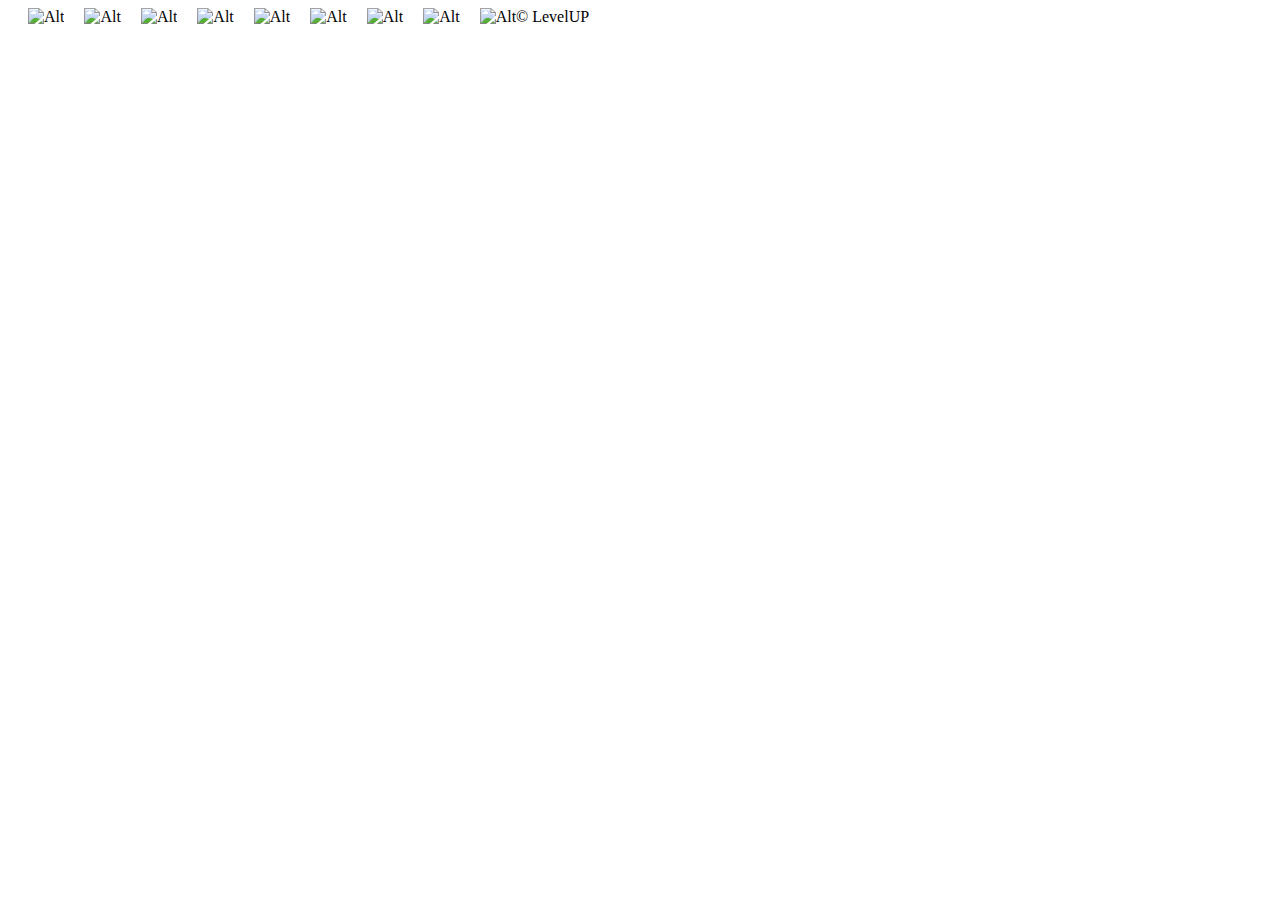
==== products.html @ 9e5bc494 "media" ====
<!DOCTYPE html>
<html>
<head>
    <title></title>
    <meta charset='utf-8'>
    <link rel="stylesheet" type="text/css" href="assets/css/reset.css">
    <link rel="stylesheet" type="text/css" href="assets/css/styles.css">
    <link rel="stylesheet" type="text/css" href="assets/css/grid.css">
</head>
<body>
	<div class="wrapper">
		<div class="container">
			<div class="l-grid3 s-grid6 l-first s-first">
			    <img src="http://demo.opencart.com/image/cache/catalog/demo/palm_treo_pro_1-228x228.jpg" alt="Alt">
			</div>
			<div class="l-grid3 s-grid6">
			    <img src="http://demo.opencart.com/image/cache/catalog/demo/iphone_1-228x228.jpg" alt="Alt">
			</div>
			<div class="l-grid3 s-grid6 s-first">
			    <img src="http://demo.opencart.com/image/cache/catalog/demo/htc_touch_hd_1-228x228.jpg" alt="Alt">
			</div>
			<div class="l-grid3 s-grid6 l-first">
			    <img src="http://demo.opencart.com/image/cache/catalog/demo/samsung_syncmaster_941bw-228x228.jpg" alt="Alt">
			</div>
			<div class="l-grid3 s-grid6 s-first">
			    <img src="http://demo.opencart.com/image/cache/catalog/demo/samsung_tab_1-228x228.jpg" alt="Alt">
			</div>
			<div class="l-grid3 s-grid6 ">
			    <img src="http://demo.opencart.com/image/cache/catalog/demo/imac_1-228x228.jpg" alt="Alt">
			</div>
			<div class="l-grid3 s-grid6 l-first s-first">
			    <img src="http://demo.opencart.com/image/cache/catalog/demo/canon_eos_5d_1-228x228.jpg" alt="Alt">
			</div>
			<div class="l-grid3 s-grid6 ">
			    <img src="http://demo.opencart.com/image/cache/catalog/demo/ipod_classic_1-228x228.jpg" alt="Alt">
			</div>
			<div class="l-grid3 s-grid6 s-first">
			    <img src="http://demo.opencart.com/image/cache/catalog/demo/nikon_d300_1-228x228.jpg" alt="Alt">
			</div>
		</div>

		<div class="buffer"></div>
	</div>

	<footer>
	    &copy; LevelUP
	</footer>
</body>
</html>
---- assets/css/grid.css ----
.container {
    margin: 0 auto;
}

.l-grid1, .l-grid2, .l-grid3, .l-grid4, .l-grid5, .l-grid6, .l-grid7, .l-grid8, .l-grid9, .l-grid10, .l-grid11,
.s-grid1, .s-grid2, .s-grid3, .s-grid4, .s-grid5, .s-grid6, .s-grid7, .s-grid8, .s-grid9, .s-grid10, .s-grid11 {
    float: left;
    display: inline;
    margin-left: 20px;
}


/* clearfix */
.clearfix:after {
    visibility: hidden;
    display: block;
    font-size: 0;
    content: " ";
    clear: both;
    height: 0;
}


@media screen and (max-width: 1024px) {
    .container {
        width: 940px;
    }

    .l-first {
        /*margin-left: 0;
        clear: left;*/
    }

    .l-grid1 {
        width: 60px;
    }
    .l-grid2 {
        width: 140px;
    }
    .l-grid3 {
        width: 220px;
    }
    .l-grid4 {
        width: 300px;
    }
    .l-grid5 {
        width: 380px;
    }
    .l-grid6 {
        width: 460px;
    }
    .l-grid7 {
        width: 540px;
    }
    .l-grid8 {
        width: 620px;
    }
    .l-grid9 {
        width: 700px;
    }
    .l-grid10 {
        width: 780px;
    }
    .l-grid11 {
        width: 860px;
    }
}

@media screen and (max-width: 620px) {
    .container {
        width: 600px;
    }

    /*.s-first {
        margin-left: 0;
        clear: left;
    }*/

    .s-grid1 {
        width: 50px;
    }

    .s-grid2 {
        width: 100px;
    }

    .s-grid3 {
        width: 150px;
    }

    .s-grid4 {
        width: 340px;
    }

    .s-grid5 {
        width: 200px;
    }

    .s-grid6 {
        width: 250px;
    }

    .s-grid7 {
        width: 300px;
    }

    .s-grid8 {
        width: 350px;
    }

    .s-grid9 {
        width: 400px;
    }

    .s-grid10 {
        width: 450px;
    }

    .s-grid11 {
        width: 500px;
    }
}
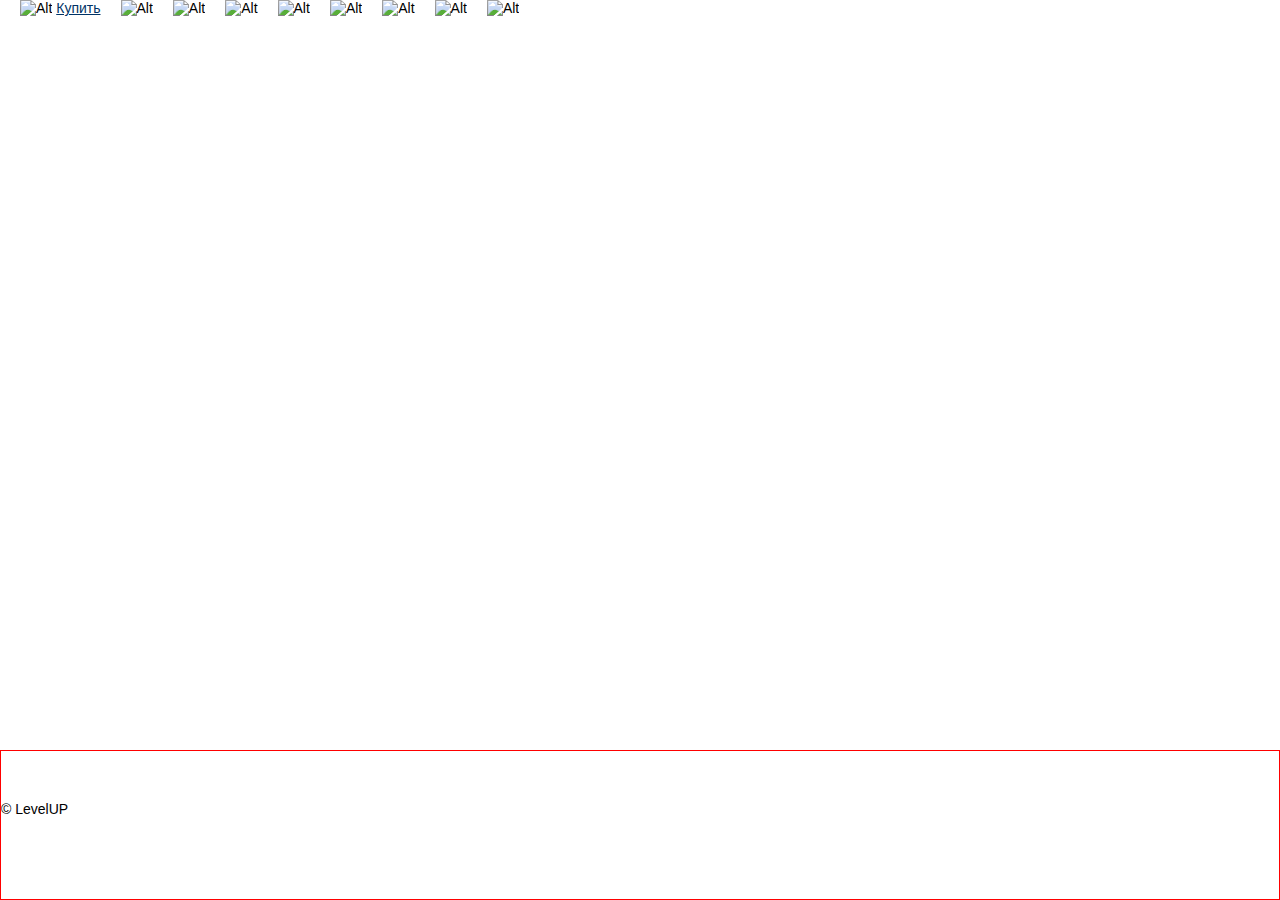
==== commit de37e34c: "updates" ====
--- a/products.html
+++ b/products.html
@@ -6,12 +6,19 @@
     <link rel="stylesheet" type="text/css" href="assets/css/reset.css">
     <link rel="stylesheet" type="text/css" href="assets/css/styles.css">
     <link rel="stylesheet" type="text/css" href="assets/css/grid.css">
+
+    <script src="/js/script1.js"></script>
+	<script src="/js/script2.js"></script>
+
+    <script type="text/javascript" src="assets/js/main.js"></script>
 </head>
 <body>
 	<div class="wrapper">
 		<div class="container">
+
 			<div class="l-grid3 s-grid6 l-first s-first">
 			    <img src="http://demo.opencart.com/image/cache/catalog/demo/palm_treo_pro_1-228x228.jpg" alt="Alt">
+			    <a href="http://google.ru" class="product-link">Купить</a>
 			</div>
 			<div class="l-grid3 s-grid6">
 			    <img src="http://demo.opencart.com/image/cache/catalog/demo/iphone_1-228x228.jpg" alt="Alt">
--- a/assets/css/styles.css
+++ b/assets/css/styles.css
@@ -0,0 +1,97 @@
+* {
+    margin: 0;
+    padding: 0;
+
+    -webkit-box-sizing: border-box;
+    -moz-box-sizing: border-box;
+    -ms-box-sizing: border-box;
+    box-sizing: border-box;
+}
+
+p {
+    margin-bottom: 10px;
+}
+
+html {
+	font-family: Helvetica, sans-serif;
+	font-size: 14px;
+}
+
+html, body {
+    height: 100%;
+    margin: 0;
+    padding: 0;
+}
+
+.wrapper {
+    min-height: 100%;
+    margin-bottom: -150px;
+}
+
+.buffer {
+	height: 150px;
+}
+
+div.product {
+	float: left;
+	width: 33%;
+}
+
+footer {
+	border: 1px solid red;
+	clear: both;
+	height: 150px;
+	padding: 50px 0px 0px 0px;
+}
+
+.em-width {
+	font-size: 0.8rem;
+}
+
+h1 {
+	font-size: 2rem;	
+}
+
+h2 {
+	font-size: 1.5rem;	
+}
+
+a:link { 
+	color: #036; /* Цвет непосещенных ссылок */
+}
+a:visited { 
+	color: #606; /* Цвет посещенных ссылок */
+}
+a:hover { 
+	color: #f00; /* Цвет ссылок при наведении на них курсора мыши */
+}
+a:active { 
+	color: #ff0; /* Цвет активных ссылок */
+}
+
+.inp:focus {
+	color: red;
+}
+
+b:first-child {
+	color: red;
+}
+
+
+.foo:before { 
+	content: ".";
+	width: 20px;
+}
+
+.foo:after { 
+	content: "sdfsfsdfsdf";
+	/*width: 20px;*/
+}
+
+.foo:first-letter { 
+	color: red;
+}
+
+.foo:first-line {
+	font-style: italic;
+}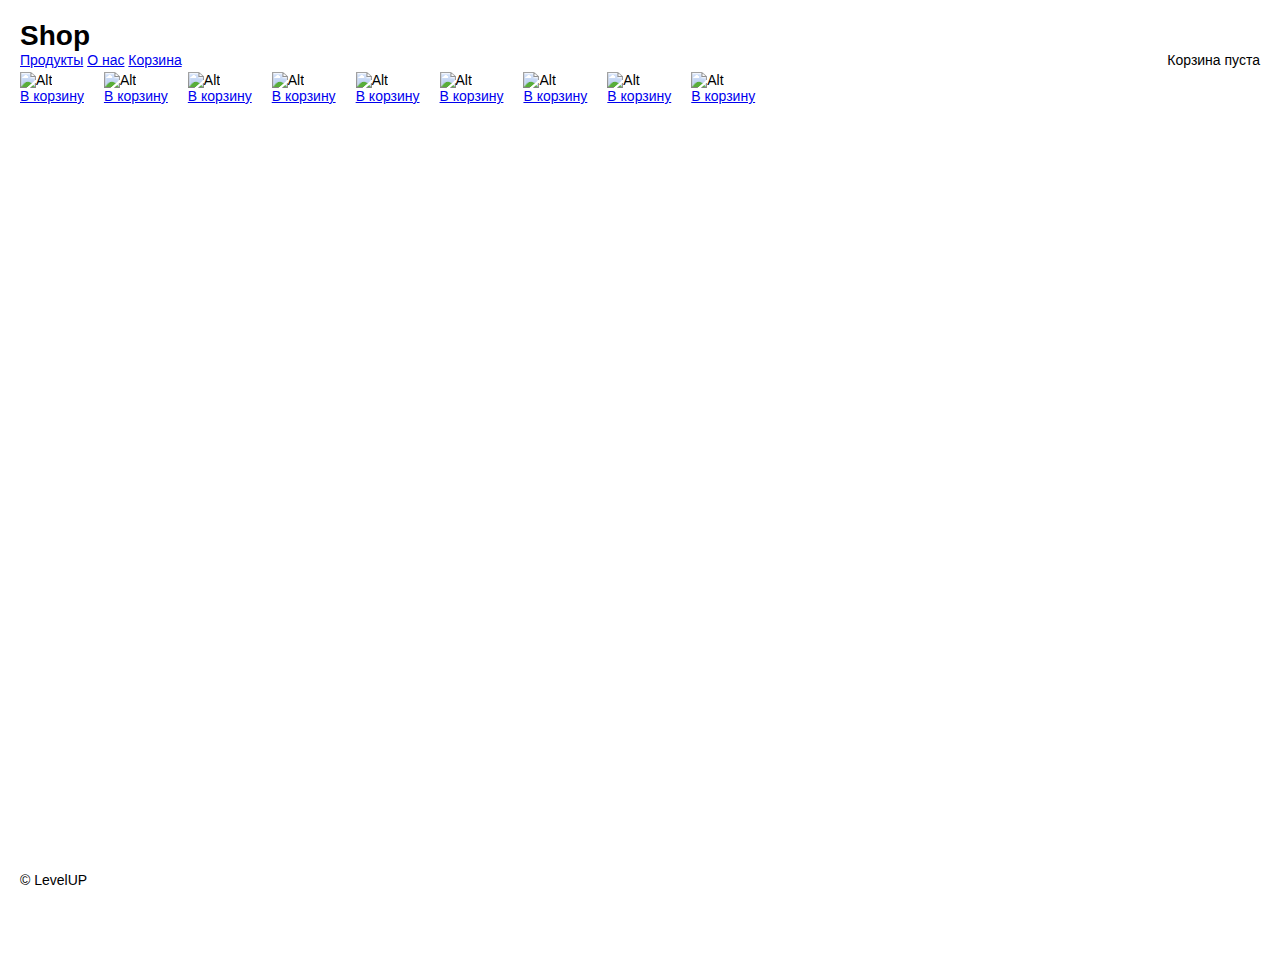
==== commit 052590e7: "less 14" ====
--- a/products.html
+++ b/products.html
@@ -7,43 +7,63 @@
     <link rel="stylesheet" type="text/css" href="assets/css/styles.css">
     <link rel="stylesheet" type="text/css" href="assets/css/grid.css">
 
-    <script src="/js/script1.js"></script>
-	<script src="/js/script2.js"></script>
+    <script src="https://code.jquery.com/jquery-2.2.2.min.js" integrity="sha256-36cp2Co+/62rEAAYHLmRCPIych47CvdM+uTBJwSzWjI=" crossorigin="anonymous"></script>
 
     <script type="text/javascript" src="assets/js/main.js"></script>
 </head>
 <body>
+<header>
+	<h1>Shop</h1>
+	<nav>
+		<ul>
+            <li><a href="products.html">Продукты</a></li>
+            <li><a href="about.html">О нас</a></li>
+            <li><a href="cart.html">Корзина</a></li>
+        </ul>
+	</nav>
+
+	<div id="cart">Корзина пуста</div>
+</header>
+
 	<div class="wrapper">
 		<div class="container">
 
 			<div class="l-grid3 s-grid6 l-first s-first">
-			    <img src="http://demo.opencart.com/image/cache/catalog/demo/palm_treo_pro_1-228x228.jpg" alt="Alt">
-			    <a href="http://google.ru" class="product-link">Купить</a>
-			</div>
-			<div class="l-grid3 s-grid6">
-			    <img src="http://demo.opencart.com/image/cache/catalog/demo/iphone_1-228x228.jpg" alt="Alt">
-			</div>
-			<div class="l-grid3 s-grid6 s-first">
-			    <img src="http://demo.opencart.com/image/cache/catalog/demo/htc_touch_hd_1-228x228.jpg" alt="Alt">
-			</div>
-			<div class="l-grid3 s-grid6 l-first">
-			    <img src="http://demo.opencart.com/image/cache/catalog/demo/samsung_syncmaster_941bw-228x228.jpg" alt="Alt">
-			</div>
-			<div class="l-grid3 s-grid6 s-first">
-			    <img src="http://demo.opencart.com/image/cache/catalog/demo/samsung_tab_1-228x228.jpg" alt="Alt">
-			</div>
-			<div class="l-grid3 s-grid6 ">
-			    <img src="http://demo.opencart.com/image/cache/catalog/demo/imac_1-228x228.jpg" alt="Alt">
-			</div>
-			<div class="l-grid3 s-grid6 l-first s-first">
-			    <img src="http://demo.opencart.com/image/cache/catalog/demo/canon_eos_5d_1-228x228.jpg" alt="Alt">
-			</div>
-			<div class="l-grid3 s-grid6 ">
-			    <img src="http://demo.opencart.com/image/cache/catalog/demo/ipod_classic_1-228x228.jpg" alt="Alt">
-			</div>
-			<div class="l-grid3 s-grid6 s-first">
-			    <img src="http://demo.opencart.com/image/cache/catalog/demo/nikon_d300_1-228x228.jpg" alt="Alt">
-			</div>
+                <div><img src="http://demo.opencart.com/image/cache/catalog/demo/palm_treo_pro_1-228x228.jpg" alt="Alt"></div>
+                <a href="javascript:{}" class="product-link" data-id="0">В корзину</a>
+            </div>
+            <div class="l-grid3 s-grid6">
+                <div><img src="http://demo.opencart.com/image/cache/catalog/demo/iphone_1-228x228.jpg" alt="Alt"></div>
+                <a href="javascript:{}" class="product-link" data-id="1">В корзину</a>
+            </div>
+            <div class="l-grid3 s-grid6 s-first">
+                <div><img src="http://demo.opencart.com/image/cache/catalog/demo/htc_touch_hd_1-228x228.jpg" alt="Alt"></div>
+                <a href="javascript:{}" class="product-link" data-id="2">В корзину</a>
+            </div>
+            <div class="l-grid3 s-grid6 l-first">
+                <div><img src="http://demo.opencart.com/image/cache/catalog/demo/samsung_syncmaster_941bw-228x228.jpg" alt="Alt"></div>
+                <a href="javascript:{}" class="product-link" data-id="3">В корзину</a>
+            </div>
+            <div class="l-grid3 s-grid6 s-first">
+                <div><img src="http://demo.opencart.com/image/cache/catalog/demo/samsung_tab_1-228x228.jpg" alt="Alt"></div>
+                <a href="javascript:{}" class="product-link" data-id="4">В корзину</a>
+            </div>
+            <div class="l-grid3 s-grid6 ">
+                <div><img src="http://demo.opencart.com/image/cache/catalog/demo/imac_1-228x228.jpg" alt="Alt"></div>
+                <a href="javascript:{}" class="product-link" data-id="5">В корзину</a>
+            </div>
+            <div class="l-grid3 s-grid6 l-first s-first">
+                <div><img src="http://demo.opencart.com/image/cache/catalog/demo/canon_eos_5d_1-228x228.jpg" alt="Alt"></div>
+                <a href="javascript:{}" class="product-link" data-id="6">В корзину</a>
+            </div>
+            <div class="l-grid3 s-grid6 ">
+                <div><img src="http://demo.opencart.com/image/cache/catalog/demo/ipod_classic_1-228x228.jpg" alt="Alt"></div>
+                <a href="javascript:{}" class="product-link" data-id="7">В корзину</a>
+            </div>
+            <div class="l-grid3 s-grid6 s-first">
+                <div><img src="http://demo.opencart.com/image/cache/catalog/demo/nikon_d300_1-228x228.jpg" alt="Alt"></div>
+                <a href="javascript:{}" class="product-link" data-id="8">В корзину</a>
+            </div>
 		</div>
 
 		<div class="buffer"></div>
--- a/assets/css/styles.css
+++ b/assets/css/styles.css
@@ -37,13 +37,6 @@
 	width: 33%;
 }
 
-footer {
-	border: 1px solid red;
-	clear: both;
-	height: 150px;
-	padding: 50px 0px 0px 0px;
-}
-
 .em-width {
 	font-size: 0.8rem;
 }
@@ -56,42 +49,29 @@
 	font-size: 1.5rem;	
 }
 
-a:link { 
-	color: #036; /* Цвет непосещенных ссылок */
-}
-a:visited { 
-	color: #606; /* Цвет посещенных ссылок */
-}
-a:hover { 
-	color: #f00; /* Цвет ссылок при наведении на них курсора мыши */
-}
-a:active { 
-	color: #ff0; /* Цвет активных ссылок */
+/*header*/
+
+nav ul li {
+	display: inline-block;
 }
 
-.inp:focus {
-	color: red;
+nav ul {
+	width: 30%;
+	float: left;
 }
 
-b:first-child {
-	color: red;
+header {
+	padding: 20px;
 }
 
-
-.foo:before { 
-	content: ".";
-	width: 20px;
+#cart {
+	float: right;
 }
 
-.foo:after { 
-	content: "sdfsfsdfsdf";
-	/*width: 20px;*/
-}
+/*footer*/
 
-.foo:first-letter { 
-	color: red;
-}
-
-.foo:first-line {
-	font-style: italic;
+footer {
+    clear: both;
+    height: 150px;
+    padding: 50px 20px 0px 20px;
 }